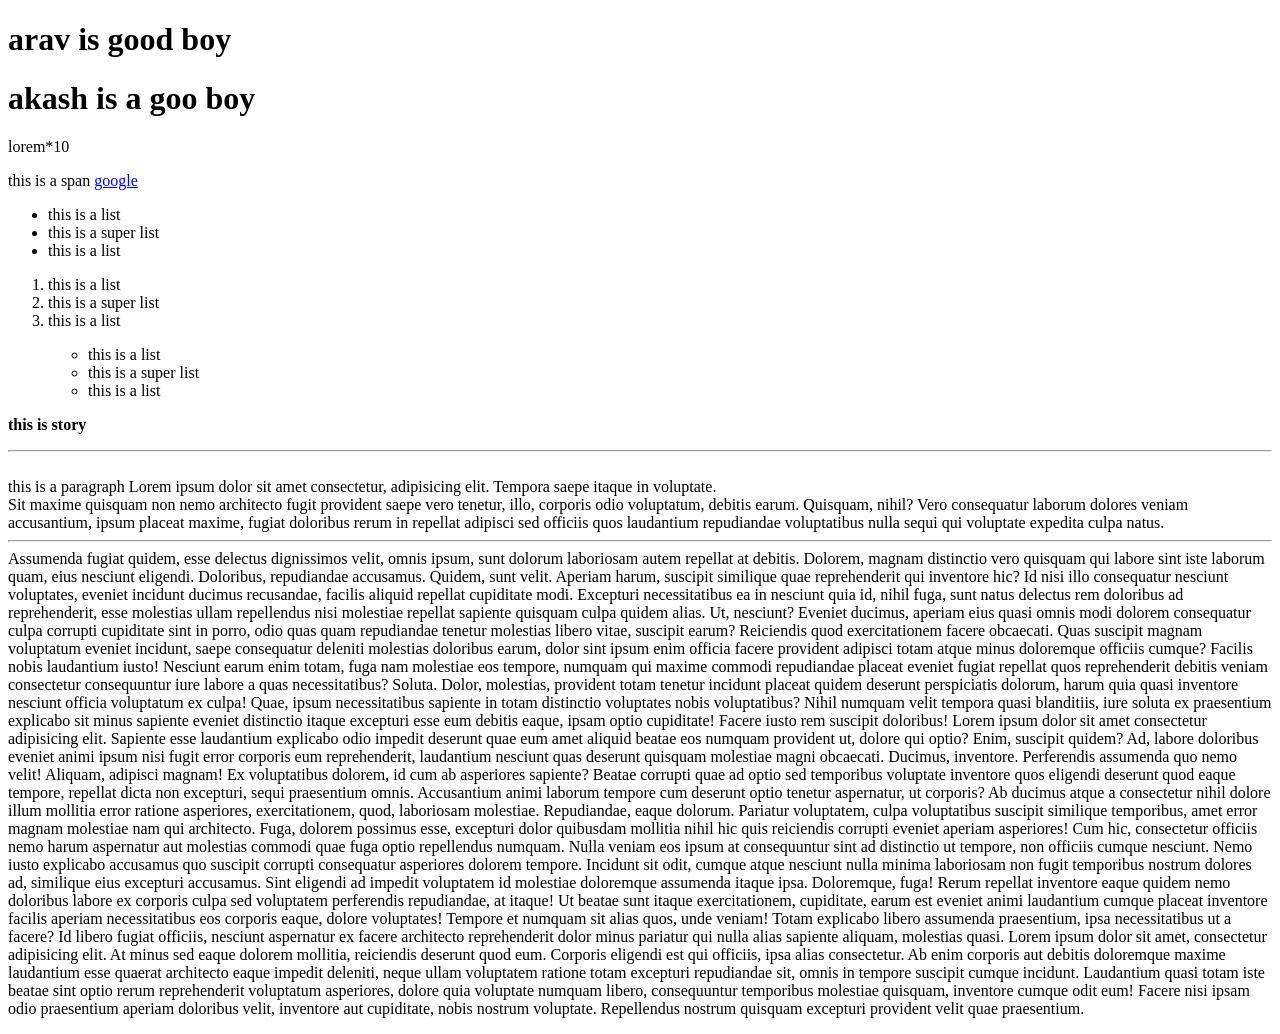
==== indexo.html @ 41b60462 "f" ====
<!DOCTYPE html>
<html lang="en">
<head>
    <meta charset="UTF-8">
    <meta name="viewport" content="width=device-width, initial-scale=1.0">
    <title>supaabase</title>
</head>
<body>

    <h1>arav is good boy</h1>
    <h1>akash is a goo boy</h1>
    <p>lorem*10</p>
    <span>this is a span</span>
    
    <a href="https://www.google.com">google</a>
    <ul>
        <li>this is a list</li>
        <li>this is a super list</li> 
        <li>this is a list</li>
    </ul>
    <ol>
        <li>this is a list</li>
        <li>this is a super list</li> 
        <li>this is a list</li>
    </ol>


    <ol>
       <ul> <li>this is a list</li>
        <li>this is a super list</li> 
        <li>this is a list</li>
        </ul>
    </ol>


    <p>
        <span><b>this is story</b></span>
        <hr/><br/>this is a paragraph Lorem ipsum dolor sit amet consectetur, adipisicing elit. Tempora saepe itaque in voluptate.
    <br>
    Sit maxime quisquam non nemo architecto fugit provident saepe vero tenetur, illo, corporis odio voluptatum, debitis earum.
    Quisquam, nihil? Vero consequatur laborum dolores veniam accusantium, ipsum placeat maxime, fugiat doloribus rerum in repellat adipisci sed officiis quos laudantium repudiandae voluptatibus nulla sequi qui voluptate expedita culpa natus.
    <hr>
    Assumenda fugiat quidem, esse delectus dignissimos velit, omnis ipsum, sunt dolorum laboriosam autem repellat at debitis. Dolorem, magnam distinctio vero quisquam qui labore sint iste laborum quam, eius nesciunt eligendi.
    Doloribus, repudiandae accusamus. Quidem, sunt velit. Aperiam harum, suscipit similique quae reprehenderit qui inventore hic? Id nisi illo consequatur nesciunt voluptates, eveniet incidunt ducimus recusandae, facilis aliquid repellat cupiditate modi.
    Excepturi necessitatibus ea in nesciunt quia id, nihil fuga, sunt natus delectus rem doloribus ad reprehenderit, esse molestias ullam repellendus nisi molestiae repellat sapiente quisquam culpa quidem alias. Ut, nesciunt?
    Eveniet ducimus, aperiam eius quasi omnis modi dolorem consequatur culpa corrupti cupiditate sint in porro, odio quas quam repudiandae tenetur molestias libero vitae, suscipit earum? Reiciendis quod exercitationem facere obcaecati.
    Quas suscipit magnam voluptatum eveniet incidunt, saepe consequatur deleniti molestias doloribus earum, dolor sint ipsum enim officia facere provident adipisci totam atque minus doloremque officiis cumque? Facilis nobis laudantium iusto!
    Nesciunt earum enim totam, fuga nam molestiae eos tempore, numquam qui maxime commodi repudiandae placeat eveniet fugiat repellat quos reprehenderit debitis veniam consectetur consequuntur iure labore a quas necessitatibus? Soluta.
    Dolor, molestias, provident totam tenetur incidunt placeat quidem deserunt perspiciatis dolorum, harum quia quasi inventore nesciunt officia voluptatum ex culpa! Quae, ipsum necessitatibus sapiente in totam distinctio voluptates nobis voluptatibus?
    Nihil numquam velit tempora quasi blanditiis, iure soluta ex praesentium explicabo sit minus sapiente eveniet distinctio itaque excepturi esse eum debitis eaque, ipsam optio cupiditate! Facere iusto rem suscipit doloribus!   Lorem ipsum dolor sit amet consectetur adipisicing elit. Sapiente esse laudantium explicabo odio impedit deserunt quae eum amet aliquid beatae eos numquam provident ut, dolore qui optio? Enim, suscipit quidem?
    Ad, labore doloribus eveniet animi ipsum nisi fugit error corporis eum reprehenderit, laudantium nesciunt quas deserunt quisquam molestiae magni obcaecati. Ducimus, inventore. Perferendis assumenda quo nemo velit! Aliquam, adipisci magnam!
    Ex voluptatibus dolorem, id cum ab asperiores sapiente? Beatae corrupti quae ad optio sed temporibus voluptate inventore quos eligendi deserunt quod eaque tempore, repellat dicta non excepturi, sequi praesentium omnis.
    Accusantium animi laborum tempore cum deserunt optio tenetur aspernatur, ut corporis? Ab ducimus atque a consectetur nihil dolore illum mollitia error ratione asperiores, exercitationem, quod, laboriosam molestiae. Repudiandae, eaque dolorum.
    Pariatur voluptatem, culpa voluptatibus suscipit similique temporibus, amet error magnam molestiae nam qui architecto. Fuga, dolorem possimus esse, excepturi dolor quibusdam mollitia nihil hic quis reiciendis corrupti eveniet aperiam asperiores!
    Cum hic, consectetur officiis nemo harum aspernatur aut molestias commodi quae fuga optio repellendus numquam. Nulla veniam eos ipsum at consequuntur sint ad distinctio ut tempore, non officiis cumque nesciunt.
    Nemo iusto explicabo accusamus quo suscipit corrupti consequatur asperiores dolorem tempore. Incidunt sit odit, cumque atque nesciunt nulla minima laboriosam non fugit temporibus nostrum dolores ad, similique eius excepturi accusamus.
    Sint eligendi ad impedit voluptatem id molestiae doloremque assumenda itaque ipsa. Doloremque, fuga! Rerum repellat inventore eaque quidem nemo doloribus labore ex corporis culpa sed voluptatem perferendis repudiandae, at itaque!
    Ut beatae sunt itaque exercitationem, cupiditate, earum est eveniet animi laudantium cumque placeat inventore facilis aperiam necessitatibus eos corporis eaque, dolore voluptates! Tempore et numquam sit alias quos, unde veniam!
    Totam explicabo libero assumenda praesentium, ipsa necessitatibus ut a facere? Id libero fugiat officiis, nesciunt aspernatur ex facere architecto reprehenderit dolor minus pariatur qui nulla alias sapiente aliquam, molestias quasi. Lorem ipsum dolor sit amet, consectetur adipisicing elit. At minus sed eaque dolorem mollitia, reiciendis deserunt quod eum. Corporis eligendi est qui officiis, ipsa alias consectetur. Ab enim corporis aut debitis doloremque maxime laudantium esse quaerat architecto eaque impedit deleniti, neque ullam voluptatem ratione totam excepturi repudiandae sit, omnis in tempore suscipit cumque incidunt. Laudantium quasi totam iste beatae sint optio rerum reprehenderit voluptatum asperiores, dolore quia voluptate numquam libero, consequuntur temporibus molestiae quisquam, inventore cumque odit eum! Facere nisi ipsam odio praesentium aperiam doloribus velit, inventore aut cupiditate, nobis nostrum voluptate. Repellendus nostrum quisquam excepturi provident velit quae praesentium.

    </p>
</body>
</html>
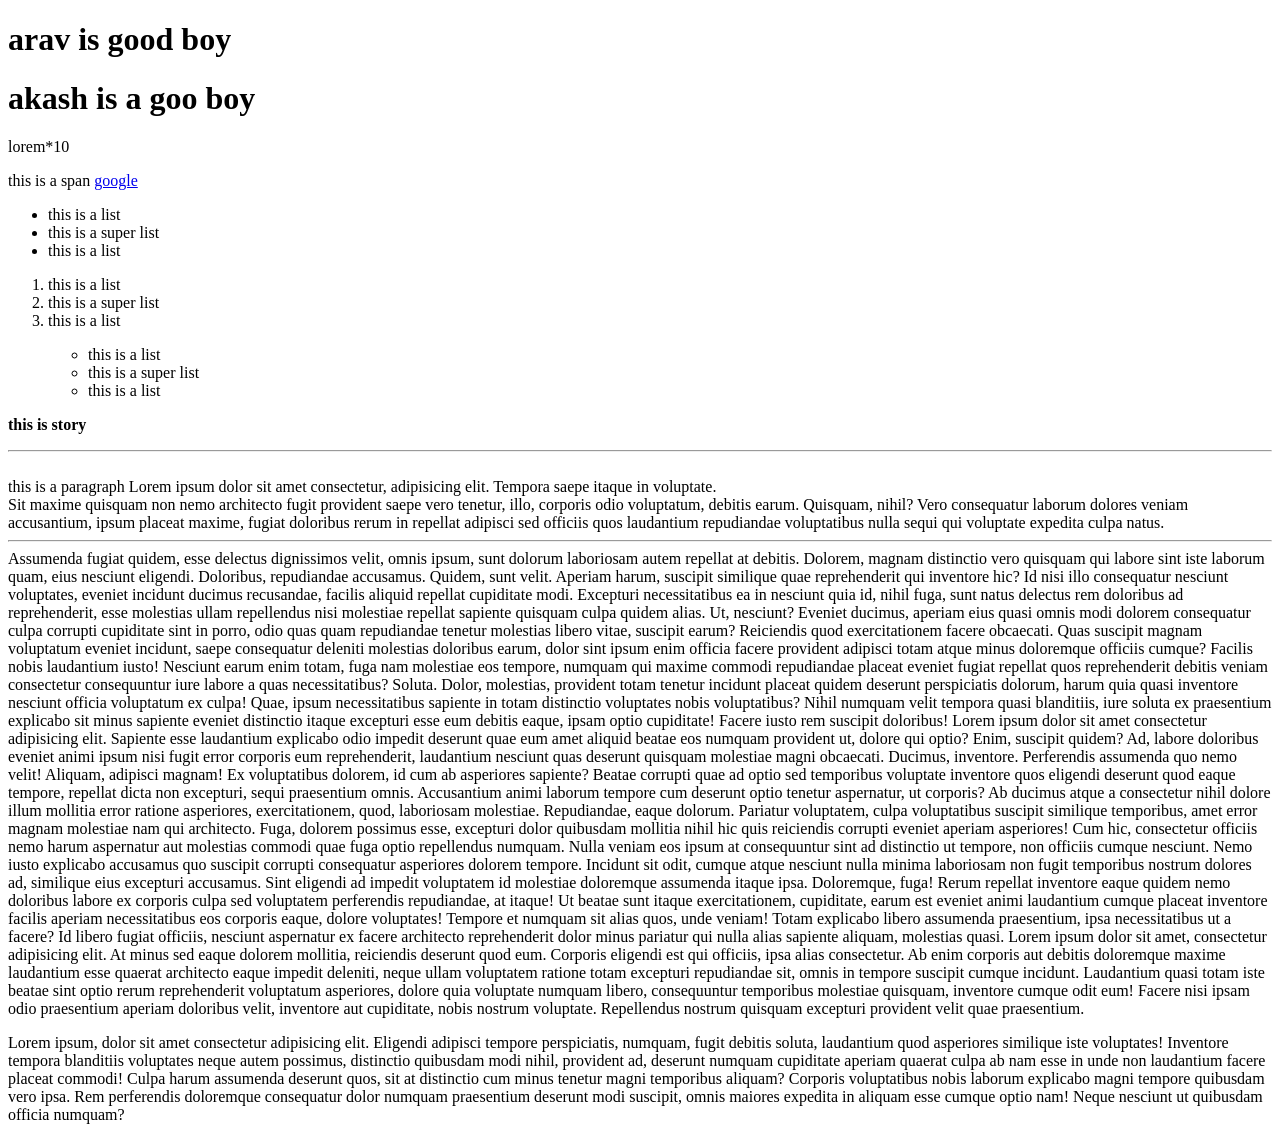
==== commit 5bc4ad25: "k" ====
--- a/indexo.html
+++ b/indexo.html
@@ -57,7 +57,10 @@
     Sint eligendi ad impedit voluptatem id molestiae doloremque assumenda itaque ipsa. Doloremque, fuga! Rerum repellat inventore eaque quidem nemo doloribus labore ex corporis culpa sed voluptatem perferendis repudiandae, at itaque!
     Ut beatae sunt itaque exercitationem, cupiditate, earum est eveniet animi laudantium cumque placeat inventore facilis aperiam necessitatibus eos corporis eaque, dolore voluptates! Tempore et numquam sit alias quos, unde veniam!
     Totam explicabo libero assumenda praesentium, ipsa necessitatibus ut a facere? Id libero fugiat officiis, nesciunt aspernatur ex facere architecto reprehenderit dolor minus pariatur qui nulla alias sapiente aliquam, molestias quasi. Lorem ipsum dolor sit amet, consectetur adipisicing elit. At minus sed eaque dolorem mollitia, reiciendis deserunt quod eum. Corporis eligendi est qui officiis, ipsa alias consectetur. Ab enim corporis aut debitis doloremque maxime laudantium esse quaerat architecto eaque impedit deleniti, neque ullam voluptatem ratione totam excepturi repudiandae sit, omnis in tempore suscipit cumque incidunt. Laudantium quasi totam iste beatae sint optio rerum reprehenderit voluptatum asperiores, dolore quia voluptate numquam libero, consequuntur temporibus molestiae quisquam, inventore cumque odit eum! Facere nisi ipsam odio praesentium aperiam doloribus velit, inventore aut cupiditate, nobis nostrum voluptate. Repellendus nostrum quisquam excepturi provident velit quae praesentium.
-
+    <p>
+        Lorem ipsum, dolor sit amet consectetur adipisicing elit. Eligendi adipisci tempore perspiciatis, numquam, fugit debitis soluta, laudantium quod asperiores similique iste voluptates! Inventore tempora blanditiis voluptates neque autem possimus, distinctio quibusdam modi nihil, provident ad, deserunt numquam cupiditate aperiam quaerat culpa ab nam esse in unde non laudantium facere placeat commodi! Culpa harum assumenda deserunt quos, sit at distinctio cum minus tenetur magni temporibus aliquam? Corporis voluptatibus nobis laborum explicabo magni tempore quibusdam vero ipsa. Rem perferendis doloremque consequatur dolor numquam praesentium deserunt modi suscipit, omnis maiores expedita in aliquam esse cumque optio nam! Neque nesciunt ut quibusdam officia numquam?
+        
+    </p>
     </p>
 </body>
 </html>
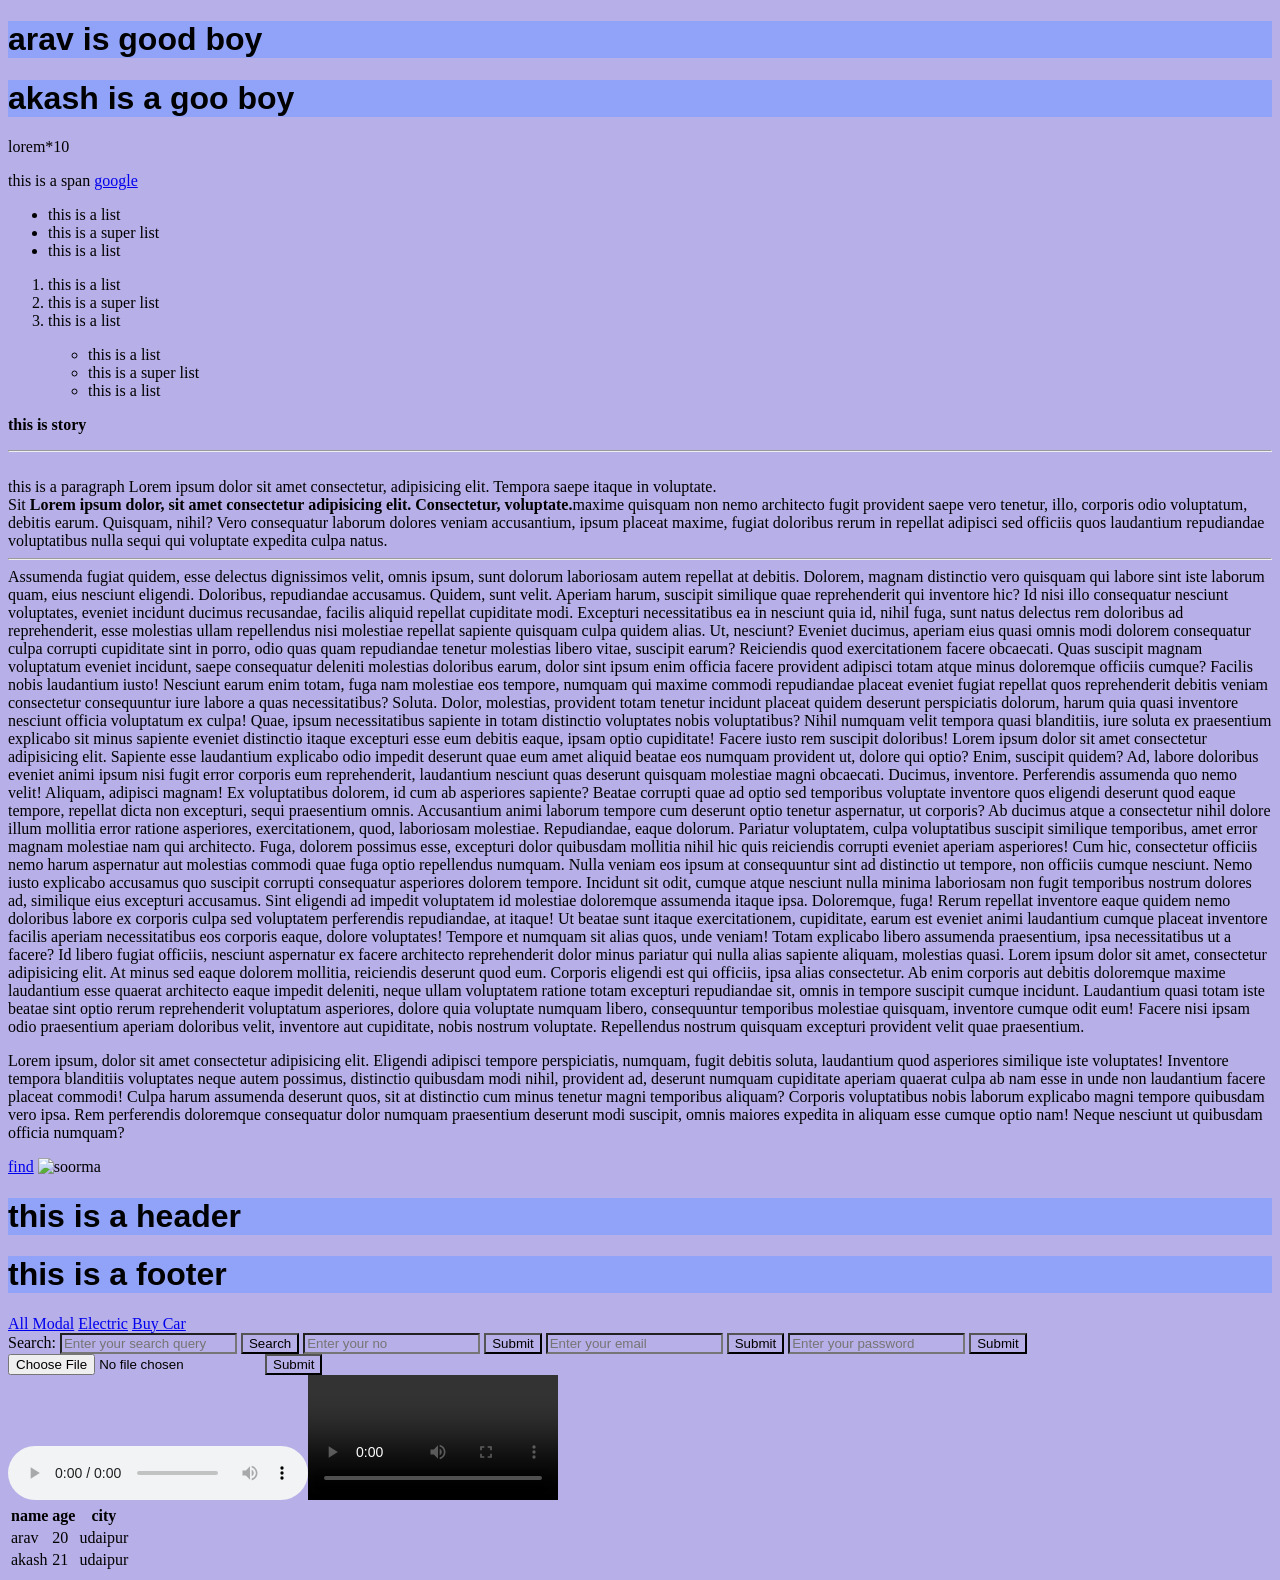
==== commit de817f62: "I" ====
--- a/indexo.html
+++ b/indexo.html
@@ -4,6 +4,7 @@
     <meta charset="UTF-8">
     <meta name="viewport" content="width=device-width, initial-scale=1.0">
     <title>supaabase</title>
+    <link rel="stylesheet" href="styles.css">
 </head>
 <body>
 
@@ -37,7 +38,7 @@
         <span><b>this is story</b></span>
         <hr/><br/>this is a paragraph Lorem ipsum dolor sit amet consectetur, adipisicing elit. Tempora saepe itaque in voluptate.
     <br>
-    Sit maxime quisquam non nemo architecto fugit provident saepe vero tenetur, illo, corporis odio voluptatum, debitis earum.
+    Sit <b>Lorem ipsum dolor, sit amet consectetur adipisicing elit. Consectetur, voluptate.</b>maxime quisquam non nemo architecto fugit provident saepe vero tenetur, illo, corporis odio voluptatum, debitis earum.
     Quisquam, nihil? Vero consequatur laborum dolores veniam accusantium, ipsum placeat maxime, fugiat doloribus rerum in repellat adipisci sed officiis quos laudantium repudiandae voluptatibus nulla sequi qui voluptate expedita culpa natus.
     <hr>
     Assumenda fugiat quidem, esse delectus dignissimos velit, omnis ipsum, sunt dolorum laboriosam autem repellat at debitis. Dolorem, magnam distinctio vero quisquam qui labore sint iste laborum quam, eius nesciunt eligendi.
@@ -59,9 +60,69 @@
     Totam explicabo libero assumenda praesentium, ipsa necessitatibus ut a facere? Id libero fugiat officiis, nesciunt aspernatur ex facere architecto reprehenderit dolor minus pariatur qui nulla alias sapiente aliquam, molestias quasi. Lorem ipsum dolor sit amet, consectetur adipisicing elit. At minus sed eaque dolorem mollitia, reiciendis deserunt quod eum. Corporis eligendi est qui officiis, ipsa alias consectetur. Ab enim corporis aut debitis doloremque maxime laudantium esse quaerat architecto eaque impedit deleniti, neque ullam voluptatem ratione totam excepturi repudiandae sit, omnis in tempore suscipit cumque incidunt. Laudantium quasi totam iste beatae sint optio rerum reprehenderit voluptatum asperiores, dolore quia voluptate numquam libero, consequuntur temporibus molestiae quisquam, inventore cumque odit eum! Facere nisi ipsam odio praesentium aperiam doloribus velit, inventore aut cupiditate, nobis nostrum voluptate. Repellendus nostrum quisquam excepturi provident velit quae praesentium.
     <p>
         Lorem ipsum, dolor sit amet consectetur adipisicing elit. Eligendi adipisci tempore perspiciatis, numquam, fugit debitis soluta, laudantium quod asperiores similique iste voluptates! Inventore tempora blanditiis voluptates neque autem possimus, distinctio quibusdam modi nihil, provident ad, deserunt numquam cupiditate aperiam quaerat culpa ab nam esse in unde non laudantium facere placeat commodi! Culpa harum assumenda deserunt quos, sit at distinctio cum minus tenetur magni temporibus aliquam? Corporis voluptatibus nobis laborum explicabo magni tempore quibusdam vero ipsa. Rem perferendis doloremque consequatur dolor numquam praesentium deserunt modi suscipit, omnis maiores expedita in aliquam esse cumque optio nam! Neque nesciunt ut quibusdam officia numquam?
-        
+
     </p>
     </p>
+
+    <a href="https://www.aryacollege.in/" target="_blank">find</a>
+    <img src="https://cdna.artstation.com/p/marketplace/presentation_assets/003/430/262/large/file.jpg?1706950301" width="2400" height="2200" alt="soorma"/>
+    <header>
+        <h1>this is a header</h1>
+    </header>
+    <footer>
+        <h1>this is a footer</h1>   
+    </footer>
+    
+<nav>
+<a href="https://www.bmw.in/en/all-models.html"
+target="_blank">All Modal</a>
+<a href="https://www.bmw.in/en/topics/Fascination-BMW/
+electromobility2020-new/electric-cars.html"
+target="_blank">Electric</a>
+<a href="https://www.bmw.in/en-in/sl/vehiclefinder#/results?
+filters=is_installment=%27true%27"
+target="_blank">Buy Car</a>
+
+</nav>
+<form action="https://www.attendancemanager.online/login" method="get">
+    <label for="search">Search:</label>
+    <input type="text" id="search" name="q" placeholder="Enter your search query">
+    <button type="submit">Search</button>
+    <input type = "number" name = "name" placeholder = "Enter your no">
+    <button type = "submit">Submit</button>
+    <input type = "email" name = "email" placeholder = "Enter your email">
+    <button type = "submit">Submit</button>
+    <input type = "password" name = "password" placeholder = "Enter your password">
+    <button type = "submit">Submit</button>
+    <input type = "file" name = "file" placeholder = "Enter your file">
+    <button type = "submit">Submit</button>
+</form>
+
+    
+    <table>
+        <tr>
+            <th>name</th>
+            <th>age</th>
+            <th>city</th>
+        </tr>
+        <tr>
+            <td>arav</td>
+            <td>20</td>
+            <td>udaipur</td>
+        </tr>
+        <tr>
+            <td>akash</td>
+            <td>21</td>
+            <td>udaipur</td>
+        </tr>
+    <audio controls>
+        <source src="" type="audio/mpeg">
+    </audio>
+    <video controls width="250">
+        <source src="" type="video/mp4">
+    </video>
+
+        
 </body>
 </html>
  
--- a/styles.css
+++ b/styles.css
@@ -0,0 +1,8 @@
+*{
+    background-color: rgb(183, 175, 231);
+}
+h1{
+    font-family: 'Arial', sans-serif;
+    font-size: 2em;  
+    background-color: rgb(144, 163, 248);
+}
